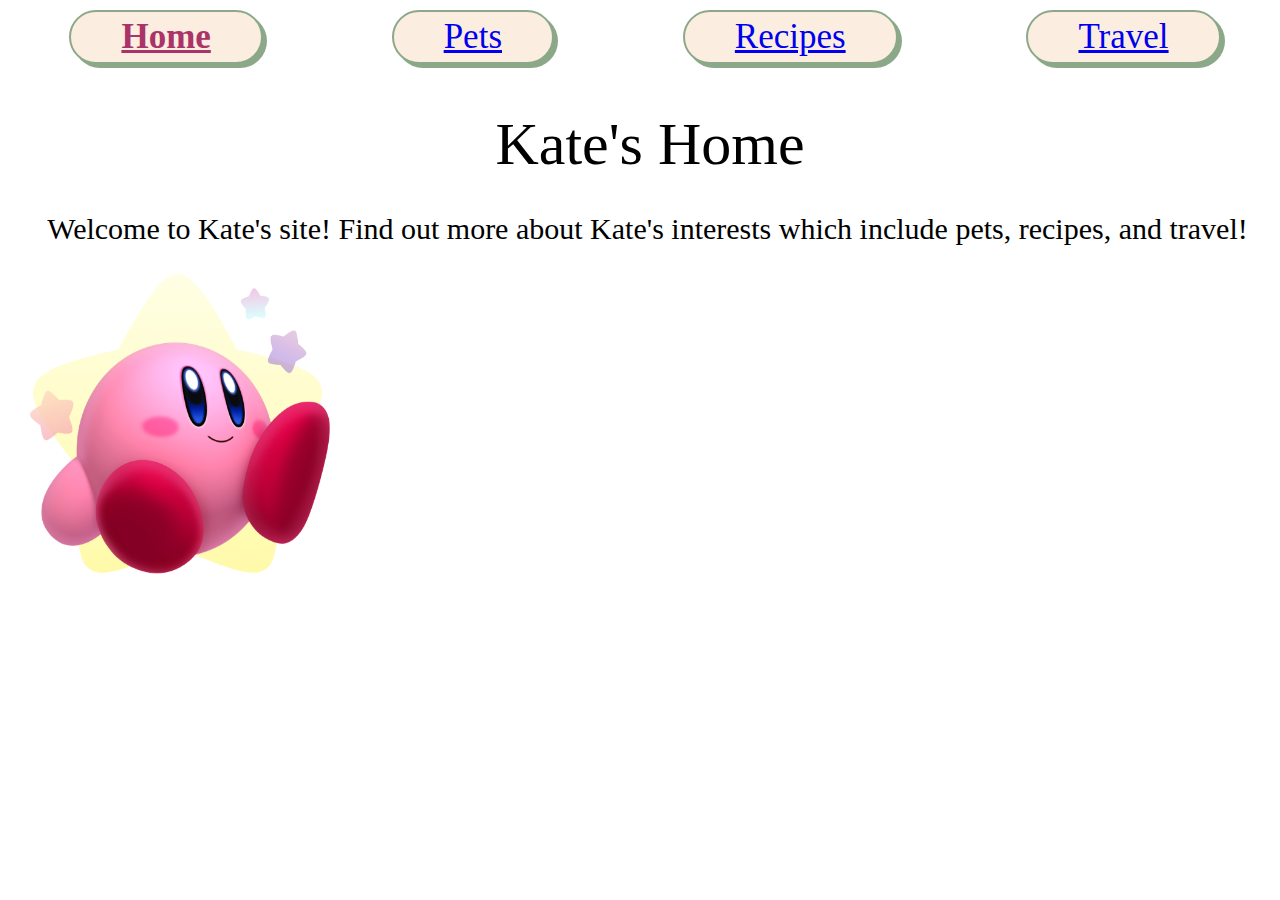
==== index.html @ 8cb57438 "Add files via upload" ====
<!DOCTYPE html>
<html lang="en">
<head>
    <meta charset="UTF-8">
    <meta name="viewport" content="width=device-width, initial-scale=1.0">
    <link rel="stylesheet" href="css/reset.css">
    <link rel="stylesheet" href="css/style.css">
    <title>Homepage</title>
</head>
<body>
    <div class = "page-grid">
        <div class = "middle">
            <a class = "skip" href = "#main">Skip to Main Content</a>
            <header>
                <nav>
                    <ul class = "menu">
                        <li class = "home button"><a class = "active" href = "index.html">Home</a></li>
                        <li class = "pets button"><a href = "pets.html">Pets</a></li>
                        <li class = "recipe button"><a href = "recipe.html">Recipes</a></li>
                        <li class = "travel button"><a href = "travel.html">Travel</a></li>
                    </ul>
                </nav>
                <h1 class = "food-name">Kate's Home</h1>
            </header>
            <main id="main">
                <div>
                    <p class = "food-name">Welcome to Kate's site! Find out more about Kate's interests which include pets, recipes, and travel!</p>
                </div>
                <img class = "home-img" src="images/kirby.png" width = "400" alt="Kirby happily sitting with stars surrounding">
            </main>   
        </div>
    </div>
</body>
</html>
---- css/style.css ----
.skip {
    position: absolute;
    overflow: hidden;
    top: auto;
    width: 1px;
    height: 1px;
    font-size: 25px;
}

.skip:focus {
    position: static;
    text-align: center;
    width: auto;
    height: auto;
    top: auto;
    border: 2px solid #301934;
}

.home-img {
    margin: 30px;
    height: 300px;
    width: 300px;
}

h1 {
    font-size: 40px;
    margin-left: 20px;
    margin-bottom: 40px;
}

h2 {
    font-size: 30px;
    margin-left: 10px;
    margin-bottom: 15px;
}

h3 {
    font-size: 28px;
    margin-left: 15px;
    margin: 10px;
}

p {
    font-size: 20px;
    margin-left: 15px;
}

li {
    font-size: 20px;
    margin-left: 30px;
    list-style: circle;
}

.menu {
    display: grid;
    grid-template-columns: 1fr 1fr 1fr 1fr; 
    column-gap: 0px;
    margin-bottom: 30px;
    margin-top: 10px;
    align-items: center;
    justify-content: center;
}

li.menu {
    margin-left: 0px;
}

ul.menu {
    margin-left: 0px;
}

.home {
    grid-column: 1/1;
    list-style-type: none;
    background-color: #E6E6FA;
    font-size: 22px;
    text-align: center;
    padding-top: 15px;
    padding-bottom: 15px; 
    padding-left: 10px;
    padding-right: 10px;
}

.home:hover {
    border: 4px solid #301934;
    background-color: #FFB6C1;
}

.pets {
    grid-column: 2/2;
    list-style-type: none;
    background-color: #E6E6FA;
    font-size: 22px;
    text-align: center;
    padding-top: 15px;
    padding-bottom: 15px; 
    padding-left: 10px;
    padding-right: 10px;
}

.pets:hover {
    border: 4px solid #301934;
    background-color: #FFB6C1;
}

.recipe {
    grid-column: 3/3;
    list-style-type: none;
    background-color: #E6E6FA;
    font-size: 22px;
    text-align: center;
    padding-top: 15px;
    padding-bottom: 15px; 
    padding-left: 10px;
    padding-right: 10px;
}

.recipe:hover {
    border: 4px solid #301934;
    background-color: #FFB6C1;
}

.travel {
    grid-column: 4/4;
    list-style-type: none;
    background-color: #E6E6FA;
    font-size: 22px;
    text-align: center;
    padding-top: 15px;
    padding-bottom: 15px; 
    padding-left: 10px;
    padding-right: 10px;
}

.travel:hover {
    border: 4px solid #301934;
    background-color: #FFB6C1;
}

a.active {
    font-weight: bold;
    color: #AA336A;
}

a.visited {
    color: #FF69B4;
}

img {
    margin: 10px;
}

.main-img {
    height: 250px;
    width: 250px;
}

.pet-div {
    display: grid;
    grid-template-columns: 1fr; 
    grid-gap: 10px;
    margin-left: 20px;
    margin-right: 20px;
    margin-bottom: 80px;
    align-items: center;
}

.pet-div p {
    margin-left: 0px;
}

.pet-div h2 {
    margin-left: 0px;
}

.first-grid {
    grid-column: 1/-1;
}

.second-grid {
    grid-column: 1/-1;
}

.third-grid {
    grid-column: 1/-1;
}

.fourth-grid {
    grid-column: 1/-1;
}

.first-pet-pic {
    grid-column: 1/-1;
}

.pet-description {
    grid-column: 1/-1;
}

.nested-grid {
    display: grid;
    grid-template-columns: 1fr; 
    align-items: center;
    align-content: center;
    grid-gap: 2px;
}

.gallery-photo {
    width: 150px;
    height: 170px;
    margin: 0px;
}

.food-div {
    display: grid;
    grid-template-columns: 1fr; 
    grid-gap: 10px;
    align-items: center;
    margin-left: 30px;
    margin-right: 30px;
    margin-bottom: 80px;
}

.food-photo {
    width: 140px;
    height: 110px;
    margin: 0px;
}

.bottom-grid {
    grid-column: 1/-1;
}

.travel-grid {
    display: grid;
    grid-template-columns: 1fr 2fr; 
    column-gap: 10px;
    align-items: center;
    margin-left: 20px;
    margin-right: 20px;
    margin-bottom: 80px;
}

.travel-grid p {
    margin-top: 15px;
}

.travel-photo {
    width: 150px;
    height: 120px;
    margin: 0px;
}

.button {
    background-color: #fbeee0;
    border: 2px solid #8ba888;
    border-radius: 30px;
    box-shadow: #8ba888 4px 4px 0 0;
    color: #422800;
    cursor: pointer;
    display: inline-block;
    font-weight: 500;
    font-size: 15px;
    padding: 0 2px;
    line-height: 50px;
    text-align: center;
    text-decoration: none;
    user-select: none;
    -webkit-user-select: none;
    touch-action: manipulation;
    margin-bottom: 20px;
    margin-left: 5px;
}

.button:hover {
    border: 2px solid #8ba888;
    background-color: #FFB6C1;
}

.button:active {
    box-shadow: #422800 2px 2px 0 0;
    transform: translate(2px, 2px);
}

@media (prefers-color-scheme: dark) {
    h1 {
        color: white;
    }

    h2 {
        color: white;
    }

    h3 {
        color: white;
    }

    ol {
        color: white;
    }

    li {
        color: white;
    }
    
    body {
        background-color: #060529;
    }

    p {
        color: white;
    }

    a {
        color: #ADD8E6;
    }

    .button {
        background-color: #013220;
    }

    a.active {
        color: #FFFFED;
    }

    .button:hover {
        border: 4px solid #8ba888;
        background-color: #5C4033;
    }
  }

@media screen and (min-width: 750px) {
    .menu {
        display: flex;
        flex-flow: row wrap;
        justify-content: space-around;
        flex-basis: auto;
        align-items: center;
        margin-bottom: 30px;
        margin-top: 10px;
    }

    .home {
        padding-left: 40px;
        padding-right: 40px;
    }

    .pets {
        padding-left: 40px;
        padding-right: 40px;
    }

    .recipe {
        padding-left: 40px;
        padding-right: 40px;
    }

    .travel {
        padding-left: 40px;
        padding-right: 40px;
    }

    .first-pet-pic {
        grid-column: 1/2;
    }

    .pet-description {
        grid-row-start: 2;
        grid-column: 2/-1;
    }
    
    .food-photo {
        width: 200px;
        height: 150px;
    }

    .travel-photo {
        width: 240px;
        height: 190px;
    }

    .gallery-photo {
        width: 160px;
        height: 180px;
    }

    .pet-div {
        display: grid;
        grid-template-columns: 1fr 1.2fr; 
        grid-gap: 10px;
        margin-left: 20px;
        margin-right: 20px;
        margin-bottom: 80px;
        align-items: center;
        align-content: center;
    }

    .button-spacing {
        margin: 30px;
        font-size: 15px;
        display: block;
        text-align: right;
        padding: 8px;
    }

    .first-grid {
        grid-column: 1/1;
    }
    
    .second-grid {
        grid-column: 2/2;
    }

    .food-detail {
        grid-column: 1/1;
    }
    
    .third-grid {
        grid-column: 1/1;
    }
    
    .fourth-grid {
        grid-column: 2/2;
    }

    .nested-grid {
        display: grid;
        grid-template-columns: 1fr 1fr; 
        align-items: center;
        grid-gap: 2px;
    }

    .food-div {
        display: grid;
        grid-template-columns: 1fr 2fr; 
        grid-gap: 10px;
        align-items: center;
        margin-left: 30px;
        margin-right: 30px;
        margin-bottom: 80px;
    }
    .button {
        font-size: 25px;
        padding: 0 50px;
        margin-bottom: 20px;
        margin-left: 10px;
    }
  }

  @media screen and (min-width: 1200px) {
    p {
        font-size: 30px;
    }

    li {
        font-size: 30px;
    }

    .likes {
        display: inline-block;
        margin-right: 50px;
        margin-left: 50px;
    }

    h1 {
        font-size: 60px;
    }
    
    h2 {
        font-size: 50px;
    }
    
    h3 {
        font-size: 40px;
    }

    .menu {
        display: flex;
        flex-flow: row wrap;
        justify-content: space-around;
        flex-basis: auto;
        align-items: center;
        margin-bottom: 30px;
        margin-top: 10px;
    }

    .home {
        padding-left: 40px;
        padding-right: 40px;
    }

    .pets {
        padding-left: 40px;
        padding-right: 40px;
    }

    .recipe {
        padding-left: 40px;
        padding-right: 40px;
    }

    .travel {
        padding-left: 40px;
        padding-right: 40px;
    }

    .pet-div {
        display: grid;
        grid-template-columns: .05fr 1fr .05fr; 
        grid-gap: 10px;
        justify-items: center;
    }

    .first-pet-pic {
        grid-column: 2/2;
        grid-row-start: 2;
    }

    .pet-description {
        grid-row-start: 2;
        grid-column: 2/2;
        grid-row-start: 3;
    }
    
    .food-photo {
        width: 200px;
        height: 150px;
    }

    .travel-photo {
        width: 240px;
        height: 190px;
    }

    .gallery-photo {
        width: 160px;
        height: 180px;
    }

    .button-spacing {
        margin: 30px;
        font-size: 15px;
        display: block;
        text-align: right;
        padding: 8px;
    }

    .first-grid {
        grid-column: 1/1;
    }
    
    .second-grid {
        grid-column: 2/2;
    }
    
    .third-grid {
        grid-column: 2/2;
    }
    
    .fourth-grid {
        display: grid;
        justify-content: center;
        justify-items: center;
    }

    .nested-grid {
        display: grid;
        grid-template-columns: 1fr; 
        align-items: center;
        grid-gap: 10px;
        justify-items: center;
    }

    .nested-food-grid {
        display: grid;
        grid-template-columns: 1fr 1fr 1fr 1fr; 
        align-items: center;
        row-gap: 10px;
        justify-items: center;
    }

    .nested-first {
        grid-column: 1/1;
    }

    .nested-second {
        grid-column: 2/2;
    }

    .nested-third {
        grid-column: 3/3;
    }

    .nested-fourth {
        grid-column: 4/4;
    }

    .food-div {
        display: grid;
        grid-template-columns: .05fr 1fr .05fr; 
        row-gap: 10px;
        align-items: center;
    }
    .button {
        font-size: 35px;
        padding: 0 50px;
        margin-bottom: 20px;
        margin-left: 10px;
    }

    .pet-name {
        grid-column: 1/-1;
    }

    .gallery-name {
        grid-column: 2/2;
    }

    .main-img {
        height: 400px;
        width: 400px;
    }

    .gallery-photo {
        width: 250px;
        height: 270px;
    }

    .food-name {
        display: grid;
        justify-items: center;
        grid-column: 2/2;
    }

    .food-photo {
        width: 220px;
        height: 190px;
    }

    .travel-grid {
        display: grid;
        grid-template-columns: .05fr 1fr .05fr; 
        align-items: center;
        row-gap: 10px;
        grid-row-start: 2;
    }

    .fourth-grid-food {
        display: block;
        grid-column: 2/2;
        justify-items: start;
    }

    .country {
        grid-row-start: 3;
        grid-column: 2/2;
    }

    .bottom-grid {
        grid-column: 2/2;
    }

    .nested-travel-grid {
        display: grid;
        grid-template-columns: 1fr 1fr; 
        align-items: center;
        row-gap: 10px;
        justify-items: center;
    }

    .travel-photo {
        width: 390px;
        height: 300px;
    }

    .pet-border {
        border: 35px solid transparent;
        padding: 10px;
        border-image: url("../images/pet_border.jpeg") 30 round;
    }

    .recipe-border {
        border: 65px solid transparent;
        padding: 10px;
        border-image: url("../images/recipe_border.jpeg") 30 round;
    }

    .travel-border {
        border: 35px solid transparent;
        padding: 10px;
        border-image: url("../images/travel_border.png") 30 round;
    }
  }
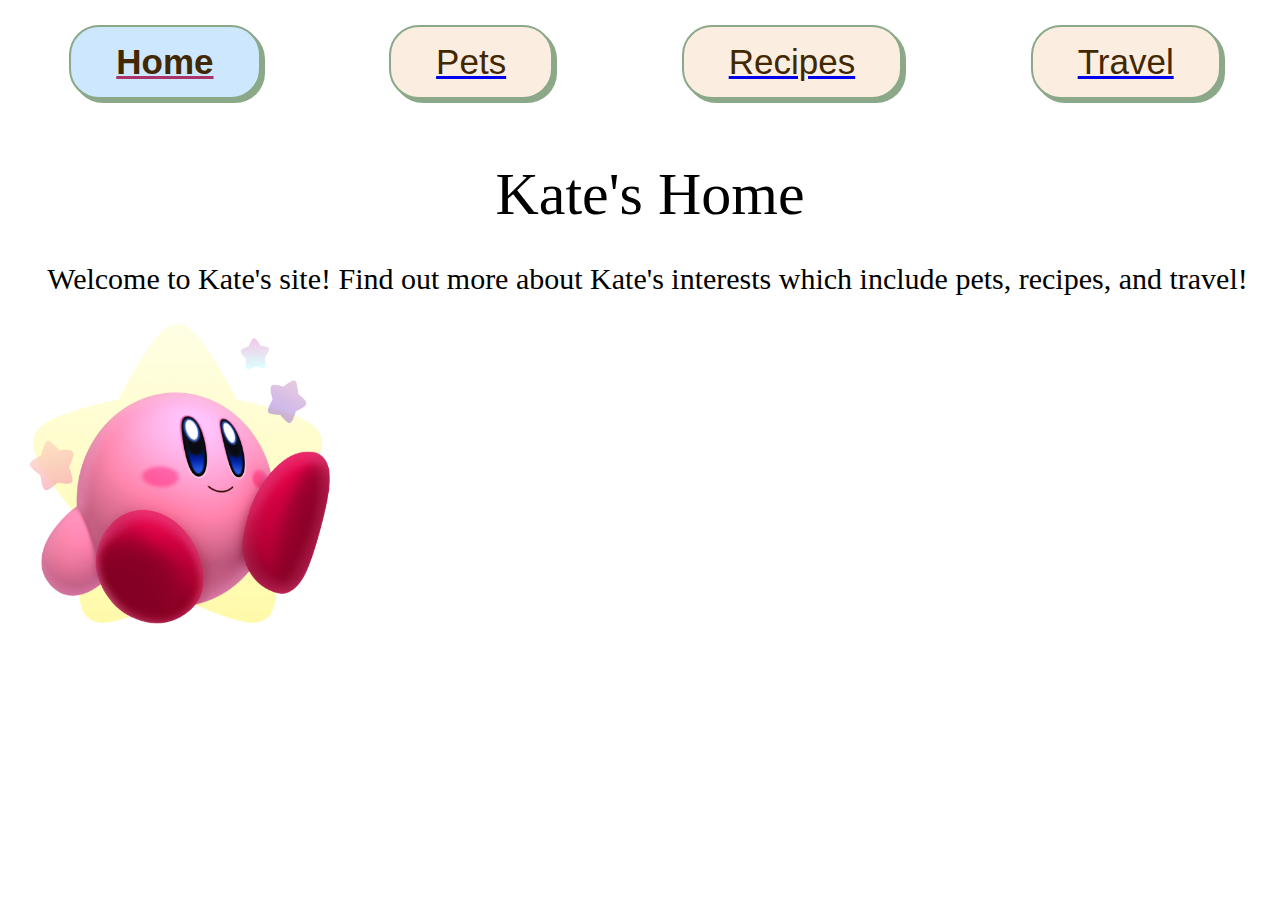
==== commit bbb06f4d: "Add files via upload" ====
--- a/index.html
+++ b/index.html
@@ -14,10 +14,13 @@
             <header>
                 <nav>
                     <ul class = "menu">
-                        <li class = "home button"><a class = "active" href = "index.html">Home</a></li>
-                        <li class = "pets button"><a href = "pets.html">Pets</a></li>
-                        <li class = "recipe button"><a href = "recipe.html">Recipes</a></li>
-                        <li class = "travel button"><a href = "travel.html">Travel</a></li>
+                            <li class = "home"><a class = "active" href = "index.html"><button class = "active">Home</button></a></li>
+
+                            <li class = "pets"><a href = "pets.html"><button>Pets</button></a></li>
+                        
+                            <li class = "recipe"><a href = "recipe.html"><button>Recipes</button></a></li>
+                        
+                            <li class = "travel"><a href = "travel.html"><button>Travel</button></a></li>
                     </ul>
                 </nav>
                 <h1 class = "food-name">Kate's Home</h1>
--- a/css/style.css
+++ b/css/style.css
@@ -70,10 +70,52 @@
     margin-left: 0px;
 }
 
+button {
+    background-color: #fbeee0;
+    border: 2px solid #8ba888;
+    border-radius: 30px;
+    box-shadow: #8ba888 4px 4px 0 0;
+    color: #422800;
+    cursor: pointer;
+    display: block;
+    font-weight: 500;
+    font-size: 15px;
+    padding: 0 10px;
+    line-height: 50px;
+    text-align: center;
+    text-decoration: none;
+    user-select: none;
+    -webkit-user-select: none;
+    touch-action: manipulation;
+}
+
+button:hover {
+    border: 2px solid #8ba888;
+    background-color: #fcccd3;
+}
+
+button:active {
+    box-shadow: #422800 2px 2px 0 0;
+    transform: translate(3px, 3px);
+    background-color: #cce7fe;
+}
+
+.active {
+    background-color: #cce7fe;
+    font-weight: bolder;
+}
+
+button a {
+    display: block;
+}
+
+.menu li {
+    margin: 0px;
+}
+
 .home {
     grid-column: 1/1;
     list-style-type: none;
-    background-color: #E6E6FA;
     font-size: 22px;
     text-align: center;
     padding-top: 15px;
@@ -82,15 +124,9 @@
     padding-right: 10px;
 }
 
-.home:hover {
-    border: 4px solid #301934;
-    background-color: #FFB6C1;
-}
-
 .pets {
     grid-column: 2/2;
     list-style-type: none;
-    background-color: #E6E6FA;
     font-size: 22px;
     text-align: center;
     padding-top: 15px;
@@ -99,15 +135,9 @@
     padding-right: 10px;
 }
 
-.pets:hover {
-    border: 4px solid #301934;
-    background-color: #FFB6C1;
-}
-
 .recipe {
     grid-column: 3/3;
     list-style-type: none;
-    background-color: #E6E6FA;
     font-size: 22px;
     text-align: center;
     padding-top: 15px;
@@ -116,26 +146,15 @@
     padding-right: 10px;
 }
 
-.recipe:hover {
-    border: 4px solid #301934;
-    background-color: #FFB6C1;
-}
-
 .travel {
     grid-column: 4/4;
     list-style-type: none;
-    background-color: #E6E6FA;
     font-size: 22px;
     text-align: center;
     padding-top: 15px;
     padding-bottom: 15px; 
     padding-left: 10px;
     padding-right: 10px;
-}
-
-.travel:hover {
-    border: 4px solid #301934;
-    background-color: #FFB6C1;
 }
 
 a.active {
@@ -252,37 +271,6 @@
     margin: 0px;
 }
 
-.button {
-    background-color: #fbeee0;
-    border: 2px solid #8ba888;
-    border-radius: 30px;
-    box-shadow: #8ba888 4px 4px 0 0;
-    color: #422800;
-    cursor: pointer;
-    display: inline-block;
-    font-weight: 500;
-    font-size: 15px;
-    padding: 0 2px;
-    line-height: 50px;
-    text-align: center;
-    text-decoration: none;
-    user-select: none;
-    -webkit-user-select: none;
-    touch-action: manipulation;
-    margin-bottom: 20px;
-    margin-left: 5px;
-}
-
-.button:hover {
-    border: 2px solid #8ba888;
-    background-color: #FFB6C1;
-}
-
-.button:active {
-    box-shadow: #422800 2px 2px 0 0;
-    transform: translate(2px, 2px);
-}
-
 @media (prefers-color-scheme: dark) {
     h1 {
         color: white;
@@ -316,15 +304,11 @@
         color: #ADD8E6;
     }
 
-    .button {
+    button {
         background-color: #013220;
     }
 
-    a.active {
-        color: #FFFFED;
-    }
-
-    .button:hover {
+    button:hover {
         border: 4px solid #8ba888;
         background-color: #5C4033;
     }
@@ -341,26 +325,6 @@
         margin-top: 10px;
     }
 
-    .home {
-        padding-left: 40px;
-        padding-right: 40px;
-    }
-
-    .pets {
-        padding-left: 40px;
-        padding-right: 40px;
-    }
-
-    .recipe {
-        padding-left: 40px;
-        padding-right: 40px;
-    }
-
-    .travel {
-        padding-left: 40px;
-        padding-right: 40px;
-    }
-
     .first-pet-pic {
         grid-column: 1/2;
     }
@@ -396,14 +360,6 @@
         align-content: center;
     }
 
-    .button-spacing {
-        margin: 30px;
-        font-size: 15px;
-        display: block;
-        text-align: right;
-        padding: 8px;
-    }
-
     .first-grid {
         grid-column: 1/1;
     }
@@ -440,9 +396,10 @@
         margin-right: 30px;
         margin-bottom: 80px;
     }
-    .button {
+
+    button {
         font-size: 25px;
-        padding: 0 50px;
+        padding: 5px 35px; 
         margin-bottom: 20px;
         margin-left: 10px;
     }
@@ -485,26 +442,6 @@
         margin-top: 10px;
     }
 
-    .home {
-        padding-left: 40px;
-        padding-right: 40px;
-    }
-
-    .pets {
-        padding-left: 40px;
-        padding-right: 40px;
-    }
-
-    .recipe {
-        padding-left: 40px;
-        padding-right: 40px;
-    }
-
-    .travel {
-        padding-left: 40px;
-        padding-right: 40px;
-    }
-
     .pet-div {
         display: grid;
         grid-template-columns: .05fr 1fr .05fr; 
@@ -538,14 +475,6 @@
         height: 180px;
     }
 
-    .button-spacing {
-        margin: 30px;
-        font-size: 15px;
-        display: block;
-        text-align: right;
-        padding: 8px;
-    }
-
     .first-grid {
         grid-column: 1/1;
     }
@@ -602,9 +531,10 @@
         row-gap: 10px;
         align-items: center;
     }
-    .button {
+
+    button {
         font-size: 35px;
-        padding: 0 50px;
+        padding: 10px 45px;
         margin-bottom: 20px;
         margin-left: 10px;
     }
@@ -620,6 +550,22 @@
     .main-img {
         height: 400px;
         width: 400px;
+    }
+
+    .cover {
+        height: 400px;
+        width: 400px;
+        box-sizing: border-box;
+        transition: 1s;
+        cursor: pointer;
+        background: #8ba888;
+        padding-left: 400px;
+        object-fit: cover;
+        object-position: right;
+    }
+
+    .cover:hover {
+        padding: 0px;
     }
 
     .gallery-photo {
@@ -691,4 +637,5 @@
         padding: 10px;
         border-image: url("../images/travel_border.png") 30 round;
     }
-  }+}
+
